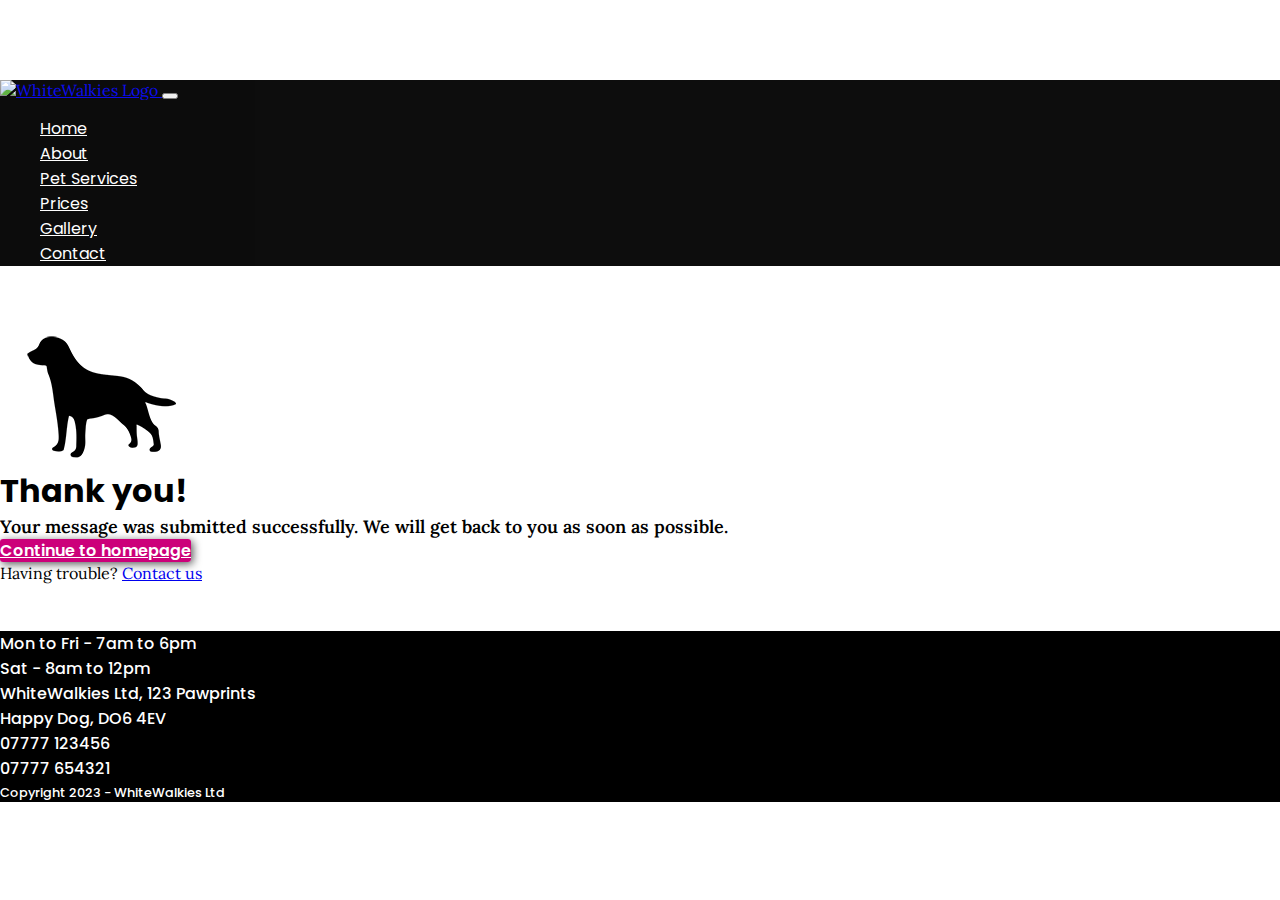
==== thankyou.html @ 064b2d1d "Add thankyou section to thankyou.html" ====
<!DOCTYPE html>
<html lang="en">

<head>
    <meta charset="UTF-8">
    <meta http-equiv="X-UA-Compatible" content="IE=edge">
    <meta name="viewport" content="width=device-width, initial-scale=1.0">

    <title>WhiteWalkies</title>

    <!-- favicon -->
    <link rel="apple-touch-icon" sizes="180x180" href="assets/images/favicon/apple-touch-icon.png">
    <link rel="icon" type="image/png" sizes="32x32" href="assets/images/favicon/favicon-32x32.png">
    <link rel="icon" type="image/png" sizes="16x16" href="assets/images/favicon/favicon-16x16.png">
    <link rel="manifest" href="assets/images/favicon/site.webmanifest" crossorigin="use-credentials">
    <!-- /favicon -->

    <link href="https://cdn.jsdelivr.net/npm/bootstrap@5.2.3/dist/css/bootstrap.min.css" rel="stylesheet" integrity="sha384-rbsA2VBKQhggwzxH7pPCaAqO46MgnOM80zW1RWuH61DGLwZJEdK2Kadq2F9CUG65" crossorigin="anonymous">
    <link rel="stylesheet" href="https://use.fontawesome.com/releases/v5.6.3/css/all.css" integrity="sha384-UHRtZLI+pbxtHCWp1t77Bi1L4ZtiqrqD80Kn4Z8NTSRyMA2Fd33n5dQ8lWUE00s/" crossorigin="anonymous">
    <link rel="preconnect" href="https://fonts.googleapis.com">
    <link rel="preconnect" href="https://fonts.gstatic.com" crossorigin>
    <link href="https://fonts.googleapis.com/css2?family=Lora:wght@400;500;600&family=Poppins:wght@400;500;600;700&display=swap" rel="stylesheet">
    <link rel="stylesheet" href="assets/css/style.css" type="text/css">
</head>

<body>
    <header>
        <!-- navbar -->
        <nav class="navbar navbar-expand-lg fixed-top bg-color-black">
            <div class="container">
                <a href="index.html" class="navbar-brand">
                    <img src="assets/images/whitewalkies_logo.png" alt="WhiteWalkies Logo" id="whitewalkies-logo" width="200">
                </a>
                <button class="navbar-toggler" type="button" data-bs-toggle="collapse" data-bs-target="#navmenu" aria-controls="navmenu" aria-expanded="false" aria-label="Toggle navigation">
                    <span class="navbar-toggler-icon">
                        <i class="fas fa-bars icon-pink"></i>
                    </span>
                </button>
                <div id="navmenu" class="collapse navbar-collapse">
                    <ul class="navbar-nav ms-auto">
                        <li class="nav-item ms-2">
                            <a href="index.html#" class="nav-link">Home</a>
                        </li>
                        <li class="nav-item ms-2">
                            <a href="index.html#about" class="nav-link">About</a>
                        </li>
                        <li class="nav-item ms-2">
                            <a href="index.html#services" class="nav-link">Pet Services</a>
                        </li>
                        <li class="nav-item ms-2">
                            <a href="index.html#prices" class="nav-link">Prices</a>
                        </li>
                        <li class="nav-item ms-2">
                            <a href="index.html#gallery" class="nav-link">Gallery</a>
                        </li>
                        <li class="nav-item ms-2">
                            <a href="index.html#contact" class="nav-link">Contact</a>
                        </li>
                    </ul>
                </div><!-- /#navmenu -->
            </div><!-- /.container -->
        </nav><!-- /.navbar -->
    </header>

    <!-- thankyou -->
    <section id="thankyou" class="container-wrapper thankyou-container ">
        <div class="container-fluid">
            <div class="row d-flex justify-content-center">
                <div class="col-12 thankyou-img-container text-center ">
                    <img src="assets/images/thankyou-icon.png" alt="" class="thankyou-img mb-3">
                </div>
                <div class="col-12 text-center">
                    <h1 class="mb-4">Thank you!</h1>
                    <p class="thankyou-text text-center text-bold mb-3">Your message was submitted successfully. 
                        We will get back to you as soon as possible.
                    </p>
                    <a class="btn btn--cta btn--pink mt-3" href="index.html" role="button" aria-label="Go to home page">
                        Continue to homepage
                    </a>
                    <div class="thankyou-link mt-4">Having trouble? <a class="bold-text" href="index.html#contact" aria-label="Go to contact section">
                        Contact us</a>
                    </div>
                </div>
            </div><!-- /.row -->
        </div><!-- /.container-fluid -->
    </section><!-- /#thankyou -->

    <!-- footer -->
    <footer id="footer" class="pt-5 pb-3 bg-color-black">
        <div class="container">
            <div class="row d-flex justify-content-sm-center justify-content-md-between mb-5">
                <div class="col-md-4 text-center text-md-start mb-3 mb-md-0">
                    <i class="fas fa-clock text-start icon-pink fa-1x"></i>
                    <div class="text-white footer-text">Mon to Fri - 7am to 6pm</div>
                    <div class="text-white footer-text">Sat - 8am to 12pm</div>
                </div>
                <div class="col-md-4 text-center mb-3 mb-md-0">
                    <i class="fas fa-map icon-pink fa-1x"></i>
                    <div class="text-white footer-text">WhiteWalkies Ltd, 123 Pawprints</div>
                    <div class="text-white footer-text">Happy Dog, DO6 4EV</div>
                </div>
                <div class="col-md-4 text-center text-md-end">
                    <i class="fas fa-phone icon-pink fa-1x"></i>
                    <div class="d-block text-white footer-text">07777 123456</div>
                    <div class="text-white footer-text">07777 654321</div>
                </div>
            </div>
            <div class="row d-flex justify-content-center mb-2">
                <div class="col-12 footer-media text-center">
                    <a href="https://www.facebook.com" class="mx-4" target="_blank"><i
                        class="fab fa-facebook-square fa-2x icon-pink" aria-hidden="true"></i></a>
                    <a href="https://www.twitter.com" class="mx-4" target="_blank"><i
                        class="fab fa-twitter-square fa-2x icon-pink" aria-hidden="true"></i></a>
                    <a href="https://www.instagram.com" class="mx-4" target="_blank"><i
                        class="fab fa-instagram fa-2x icon-pink" aria-hidden="true"></i></a>
                </div>
            </div>
            <div class="row d-flex justify-content-center">
                <div class="col-12 text-center">
                    <span class="text-white footer-text footer-copy">Copyright 2023 - WhiteWalkies Ltd</span>
                </div>
            </div>
        </div><!-- /.container -->
    </footer><!-- footer -->
   
    <script src="https://cdn.jsdelivr.net/npm/bootstrap@5.2.3/dist/js/bootstrap.bundle.min.js" integrity="sha384-kenU1KFdBIe4zVF0s0G1M5b4hcpxyD9F7jL+jjXkk+Q2h455rYXK/7HAuoJl+0I4" crossorigin="anonymous"></script>
</body>

</html>
---- assets/css/style.css ----
/* --------------------------------------------------------------------------------------- Text/Padding/Margin */

body {
    margin: 0;
    padding: 0;
    padding-top: 5rem;
    font-size: 100%;
    font-family: 'Lora', serif;
    font-weight: 400;
}

h1,
h2,
h3,
h4,
h5 {
    font-family: 'Poppins', sans-serif;
    margin: 0;
}

p {
    margin: 0;
    text-align: justify;
}

.section-header {
    font-weight: 700;
    margin-bottom: 3rem;
}

.text-bold {
    font-weight: 600;
}

.text-medium {
    font-weight: 500;
}

.text-larger {
    font-size: 112%;
}

/* --------------------------------------------------------------------------------------- Borders/other */

hr {
    width: 100px;
    margin: 2rem auto;
    border-top: 2px solid #CC007A;
}

.border-color-white {
    border-color: #FFFFFF;
}

/* --------------------------------------------------------------------------------------- Background Colors */

.bg-color-black {
    background-color: #000000;
}

.bg-color-light-beige {
    background-color: #fefbf5;
}

.bg-color-beige {
    background-color: #F4ECE1;
}

.bg-color-dark-beige {
    background-color: #F5D59A;
}

.bg-color-grey {
    background-color: #575757;
}

/* --------------------------------------------------------------------------------------- Text Colors */

.text-white {
    color: #FFFFFF;
}

.text-grey {
    color: #575757;
}

.text-pink {
    color: #CC007A;
}

/* --------------------------------------------------------------------------------------- Containers */

.container-wrapper {
    padding-top: 3rem;
    padding-bottom: 3rem;
    scroll-margin-top: 5em;
}

/* --------------------------------------------------------------------------------------- Buttons */

.btn--cta {
	font-family: 'Poppins', sans-serif;
    font-weight: 600;
    border-radius: 3px;
    text-align: center;
}

.btn--pink {
    color: #FFFFFF;
    background-color: #CC007A;
    box-shadow: 2px 2px 8px #575757;
}

.btn--pink:hover,
.btn--pink:active,
.btn--pink:focus,
.btn--pink:active:focus {
    background-color: #B8006E;
    color: #000000;
}

/* --------------------------------------------------------------------------------------- Icons */

.icon-pink {
    color: #CC007A;
}

.icon-dark-beige {
    color: #F5D59A;
}

/* --------------------------------------------------------------------------------------- Navbar */

.navbar {
    opacity: 95%;
}

.navbar>.container {
    align-items: flex-end;
}

.nav-link {
    color: #FFFFFF;
    font-family: 'Poppins', sans-serif;
    font-weight: 400;
    padding-bottom: 0;
}

.nav-link:hover {
    color: #CC007A;
    transition: all 0.30s ease-in-out;
    -moz-transition: all 0.30s ease-in-out;
    -webkit-transition: all 0.30s ease-in-out;
    -o-transition: all 0.30s ease-in-out;
}

.fa-bars {
    font-size: 32px;
}

/* --------------------------------------------------------------------------------------- Hero */

.hero-image {
    height: 85vh;
    background-image: url('../images/hero.jpg');
    background-repeat: no-repeat;
    background-position: center;
    background-attachment: fixed;
    background-size: cover;
    -webkit-background-size: cover;
    -moz-background-size: cover;
    -o-background-size: cover;
    position: relative;
}

.hero-content {
    position: absolute;
    bottom: 25%;
}

.hero-header {
    font-family: 'Poppins';
    font-weight: 700;
    font-size: 3rem;
    padding-bottom: 2rem;
    line-height: 1.5em;
    text-shadow: 3px 3px 6px #575757;
}

/* --------------------------------------------------------------------------------------- Banner */

.banners-image {
    height: 75vh;
    background-image: url('../images/banner.jpg');
    background-repeat: no-repeat;
    background-position: center;
    background-attachment: fixed;
    background-size: cover;
    -webkit-background-size: cover;
    -moz-background-size: cover;
    -o-background-size: cover;
    position: relative;
}

.container-consultation {
    background-color: rgba(244, 236, 225, 0.8);
}

.media-content {
    background-color: rgba(0, 0, 0, 0.8);
    position: absolute;
    width: 100%;
    bottom: 0;
    left: 0;
}

.media-content a i:hover,
.media-content a i:active,
.media-content a i:focus,
.media-content a i:active:focus {
    color: #F5D59A !important;
}

.media-text {
    font-family: 'Poppins';
    font-size: 1.25rem;
    line-height: 2rem;
}

/* --------------------------------------------------------------------------------------- Prices */

.prices-content {
    height: 100%;
    box-shadow: 4px 4px 6px #575757;
}

.card-header:first-child {
  border-radius: 0;
}

.prices-header {
    background-color: #EEEEEE;
}

.prices-text {
    font-size: 130%;
    font-weight: 500;
}

.prices-small-print {
    font-size: 0.75rem;
}

.prices-body {
    border-radius: 0 0 3px 3px;
}

.prices-list {
    color: #575757;
    list-style-type: none;
    margin: 0;
    padding: 0;
    line-height: 1.75rem;
    font-weight: 500;
}

.prices-banner-text {
    font-family: 'Poppins';
    font-size: 1.25rem;
    line-height: 2rem;
    
}

/* --------------------------------------------------------------------------------------- Gallery */

.container-gallery-video {
    box-shadow: 4px 4px 6px #575757;
}

/* --------------------------------------------------------------------------------------- Contact Us */

.form-text {
    font-family: 'Poppins'    
}

.googlemap-container,
.googlemap {
    width: 100%;
    height: 100%;
}

/* --------------------------------------------------------------------------------------- Footer */

.footer-text {
    font-family: 'Poppins';
    font-weight: 500;
}

.footer-media a i:hover,
.footer-media a i:active,
.footer-media a i:focus,
.footer-media a i:active:focus {
    color: #F5D59A !important;
}

.footer-copy {
    font-size: 80%;
}

/* --------------------------------------------------------------------------------------- Text Animation */

.animation-slide-in-left-line1 {
    animation-name: slide-in-left;
    animation-duration: 2s;
}

@keyframes slide-in-left {
  from {
      transform: translateX(-100%);
      opacity: 0.25;
  }
    
  to {
      transform: translateX(0%);
      opacity: 1;
  }
}

.animation-slide-in-left-line2 {
    animation-name: slide-in-left;
    animation-duration: 4s;
}

@keyframes slide-in-left {
  from {
      transform: translateX(-300%);
      opacity: 0.25;
  }
    
  to {
      transform: translateX(0%);
      opacity: 1;
  }
}

.animation-slide-in-left-line3 {
    animation-name: slide-in-left;
    animation-duration: 6s;
}

@keyframes slide-in-left {
  from {
      transform: translateX(-400%);
      opacity: 0.25;
  }
    
  to {
      transform: translateX(0%);
      opacity: 1;
  }
}

/* --------------------------------------------------------------------------------------- Media Queries */

@media screen and (min-width: 992px) {
    p {
        font-size: 112%;
    }
    
}

@media screen and (min-width: 768px) and (max-width: 1199px) {
    .hero-header {
        font-size: 2.75rem;
    }
    
}

@media screen and (min-width: 768px) and (max-width: 991px) {
    .hero-content {
        position: absolute;
        bottom: 10%;
    }
    
}

@media screen and (max-width: 767px) {
    .hero-image {
        height: 65vh;
    }

    .hero-content {
        display: none;
    }

    .media-text,
    .prices-banner-text {
        font-size: 1.15rem;
        line-height: 2rem;
    }

    .banners-image {
        height: 750px;
    }

    .googlemap-container,
    .googlemap {
        height: 300px;
    }

}
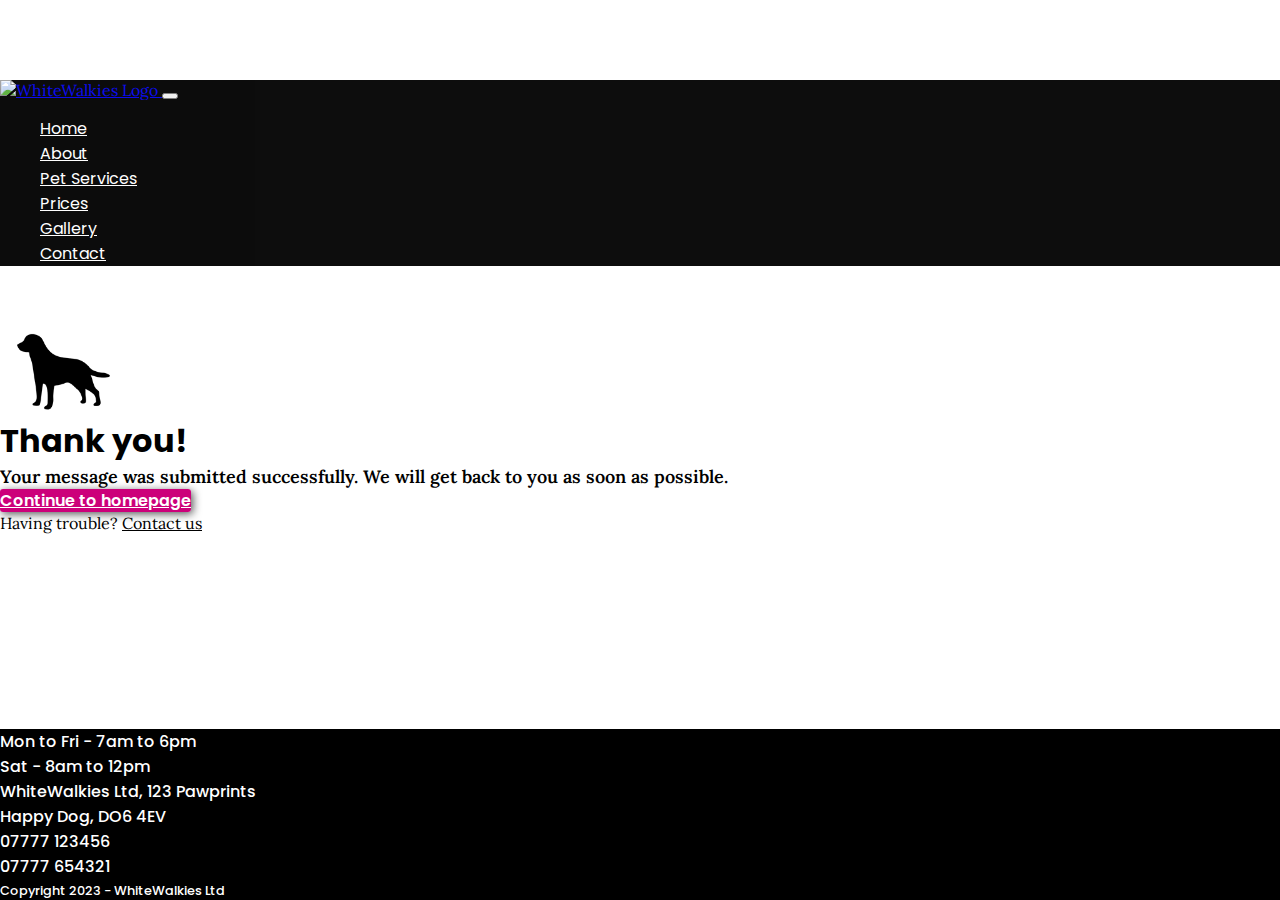
==== commit 7ea5255b: "Add class to footer in thankyou.html" ====
--- a/thankyou.html
+++ b/thankyou.html
@@ -86,7 +86,7 @@
     </section><!-- /#thankyou -->
 
     <!-- footer -->
-    <footer id="footer" class="pt-5 pb-3 bg-color-black">
+    <footer id="footer" class="footer-thankyou pt-5 pb-3 bg-color-black">
         <div class="container">
             <div class="row d-flex justify-content-sm-center justify-content-md-between mb-5">
                 <div class="col-md-4 text-center text-md-start mb-3 mb-md-0">
--- a/assets/css/style.css
+++ b/assets/css/style.css
@@ -307,6 +307,28 @@
     font-size: 80%;
 }
 
+/* --------------------------------------------------------------------------------------- Thank you */
+
+.thankyou-img-container {
+    width: 125px;
+}
+
+.thankyou-img {
+    width: 100%;
+    height: 100%;
+}
+
+.thankyou-link a {
+    color: #000000;
+}
+
+.thankyou-link a:hover,
+.thankyou-link a:active,
+.thankyou-link a:focus,
+.thankyou-link a:active:focus {
+    color: #CC007A;
+}
+
 /* --------------------------------------------------------------------------------------- Text Animation */
 
 .animation-slide-in-left-line1 {
@@ -369,9 +391,31 @@
     
 }
 
+@media screen and (min-width: 768px) {
+    #footer {
+        position: fixed;
+        width: 100%;
+        max-width: 100%;
+        bottom: 0;
+        margin: 0 auto;
+     }
+    
+}
+
 @media screen and (min-width: 768px) and (max-width: 1199px) {
     .hero-header {
         font-size: 2.75rem;
+    }
+    
+}
+
+@media screen and (min-width: 768px) and (max-width: 991px) and (orientation: landscape) {
+    .banners-image {
+        height: 500px;
+    }
+
+    .hero-content {
+        display: none;
     }
     
 }
@@ -381,14 +425,18 @@
         position: absolute;
         bottom: 10%;
     }
-    
+      
+}
+
+@media screen and (max-width: 991px) {
+    .hero-image {
+        height: 75vh;
+        background-position: 50% -75px;
+    }
+
 }
 
 @media screen and (max-width: 767px) {
-    .hero-image {
-        height: 65vh;
-    }
-
     .hero-content {
         display: none;
     }
@@ -408,4 +456,12 @@
         height: 300px;
     }
 
+}
+
+@media screen and (max-width: 991px) and (orientation: landscape) {
+    .hero-image {
+        height: 100vh;
+        background-position: 50% 25%;
+    }
+
 }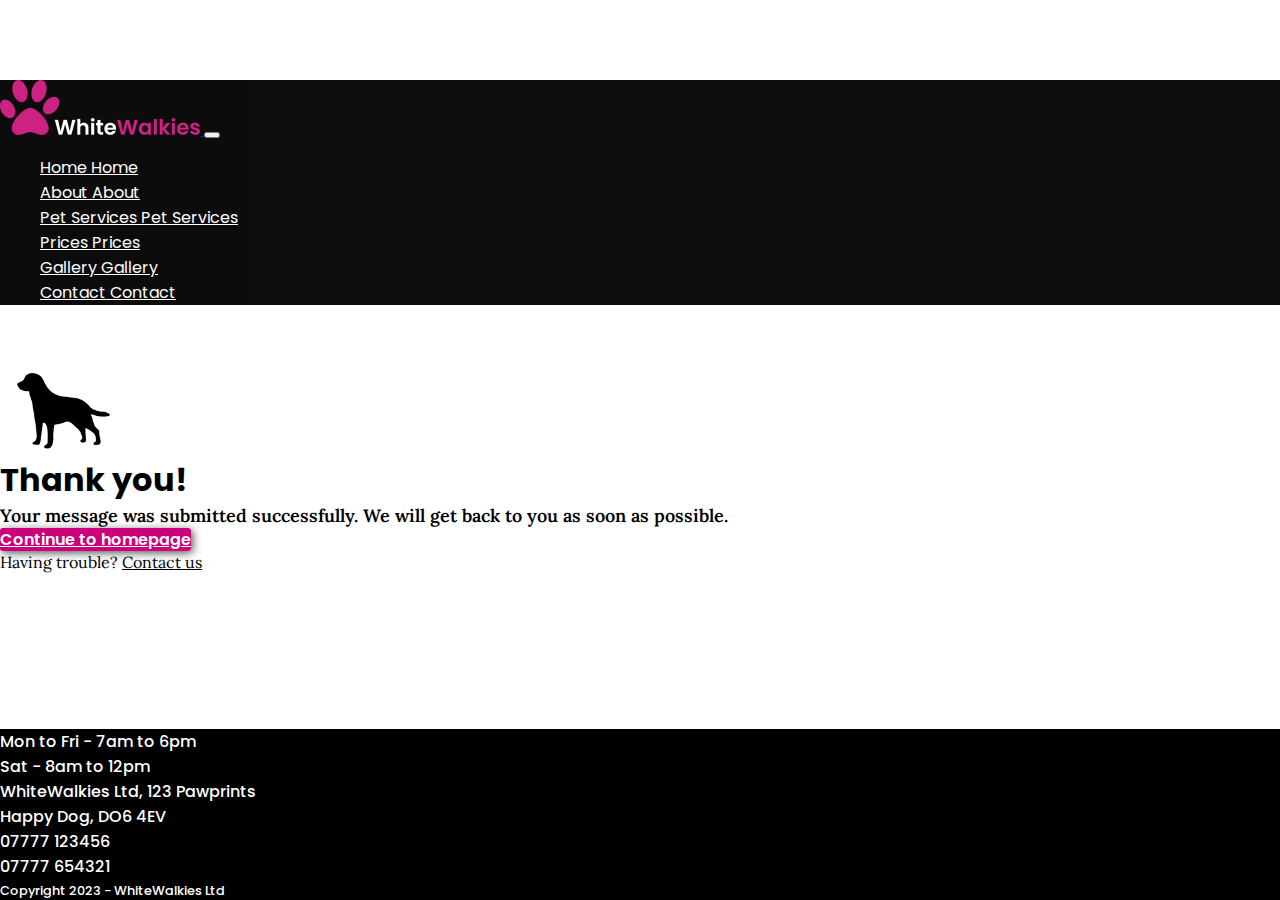
==== commit 1708d037: "Move id home from header to body tag in index.html and thankyou.html" ====
--- a/thankyou.html
+++ b/thankyou.html
@@ -5,6 +5,7 @@
     <meta charset="UTF-8">
     <meta http-equiv="X-UA-Compatible" content="IE=edge">
     <meta name="viewport" content="width=device-width, initial-scale=1.0">
+    <meta name="description" content="WhiteWalkies offers both dog walking and dog sitting services, as well as a fun caring environment for your dog to explore and grow.">
 
     <title>WhiteWalkies</title>
 
@@ -23,7 +24,7 @@
     <link rel="stylesheet" href="assets/css/style.css" type="text/css">
 </head>
 
-<body>
+<body id="home">
     <header>
         <!-- navbar -->
         <nav class="navbar navbar-expand-lg fixed-top bg-color-black">
@@ -38,23 +39,41 @@
                 </button>
                 <div id="navmenu" class="collapse navbar-collapse">
                     <ul class="navbar-nav ms-auto">
-                        <li class="nav-item ms-2">
-                            <a href="index.html#" class="nav-link">Home</a>
+                        <li class="nav-item ms-2 py-1 py-lg-0">
+							<a href="#home" class="nav-link d-lg-none">
+								<span data-bs-toggle="collapse" data-bs-target="#navmenu">Home</span>
+							</a>
+                            <a href="#home" class="nav-link d-none d-lg-block">Home</a>
                         </li>
-                        <li class="nav-item ms-2">
-                            <a href="index.html#about" class="nav-link">About</a>
+                        <li class="nav-item ms-2 py-1 py-lg-0">
+                            <a href="#about" class="nav-link d-lg-none">
+								<span data-bs-toggle="collapse" data-bs-target="#navmenu">About</span>
+							</a>
+                            <a href="#about" class="nav-link d-none d-lg-block">About</a>
                         </li>
-                        <li class="nav-item ms-2">
-                            <a href="index.html#services" class="nav-link">Pet Services</a>
+                        <li class="nav-item ms-2 py-1 py-lg-0">
+                            <a href="#services" class="nav-link d-lg-none">
+								<span data-bs-toggle="collapse" data-bs-target="#navmenu">Pet Services</span>
+							</a>
+                            <a href="#services" class="nav-link d-none d-lg-block">Pet Services</a>
                         </li>
-                        <li class="nav-item ms-2">
-                            <a href="index.html#prices" class="nav-link">Prices</a>
+                        <li class="nav-item ms-2 py-1 py-lg-0">
+                            <a href="#prices" class="nav-link d-lg-none">
+								<span data-bs-toggle="collapse" data-bs-target="#navmenu">Prices</span>
+							</a>
+                            <a href="#prices" class="nav-link d-none d-lg-block">Prices</a>
                         </li>
-                        <li class="nav-item ms-2">
-                            <a href="index.html#gallery" class="nav-link">Gallery</a>
+                        <li class="nav-item ms-2 py-1 py-lg-0">
+                            <a href="#gallery" class="nav-link d-lg-none">
+								<span data-bs-toggle="collapse" data-bs-target="#navmenu">Gallery</span>
+							</a>
+                            <a href="#gallery" class="nav-link d-none d-lg-block">Gallery</a>
                         </li>
-                        <li class="nav-item ms-2">
-                            <a href="index.html#contact" class="nav-link">Contact</a>
+                        <li class="nav-item ms-2 py-1 py-lg-0">
+                            <a href="#contact" class="nav-link d-lg-none">
+								<span data-bs-toggle="collapse" data-bs-target="#navmenu">Contact</span>
+							</a>
+                            <a href="#contact" class="nav-link d-none d-lg-block">Contact</a>
                         </li>
                     </ul>
                 </div><!-- /#navmenu -->
--- a/assets/css/style.css
+++ b/assets/css/style.css
@@ -161,7 +161,7 @@
 /* --------------------------------------------------------------------------------------- Hero */
 
 .hero-image {
-    height: 85vh;
+    height: 100vh;
     background-image: url('../images/hero.jpg');
     background-repeat: no-repeat;
     background-position: center;
@@ -392,7 +392,7 @@
 }
 
 @media screen and (min-width: 768px) {
-    #footer {
+    .footer-thankyou {
         position: fixed;
         width: 100%;
         max-width: 100%;
@@ -402,66 +402,132 @@
     
 }
 
-@media screen and (min-width: 768px) and (max-width: 1199px) {
-    .hero-header {
-        font-size: 2.75rem;
-    }
-    
-}
-
-@media screen and (min-width: 768px) and (max-width: 991px) and (orientation: landscape) {
-    .banners-image {
-        height: 500px;
-    }
-
-    .hero-content {
-        display: none;
-    }
-    
-}
-
 @media screen and (min-width: 768px) and (max-width: 991px) {
     .hero-content {
-        position: absolute;
-        bottom: 10%;
-    }
-      
-}
-
-@media screen and (max-width: 991px) {
+        bottom: 3rem;
+     }
+
+     .hero-header {
+        font-size: 2.5rem;
+    }
+
     .hero-image {
         height: 75vh;
-        background-position: 50% -75px;
-    }
-
+        background-position: 50% -125px;
+    }
+    
 }
 
 @media screen and (max-width: 767px) {
     .hero-content {
+        bottom: 1rem;
+    }
+    
+    .hero-header {
+        font-size: 2rem;
+    }
+
+    .hero-button {
         display: none;
     }
 
+    .banners-image {
+        height: 1000px;
+    }
+
+}
+
+@media screen and (min-width: 301px) and (max-width: 767px) {
     .media-text,
     .prices-banner-text {
         font-size: 1.15rem;
         line-height: 2rem;
     }
 
-    .banners-image {
-        height: 750px;
-    }
-
     .googlemap-container,
     .googlemap {
         height: 300px;
     }
 
-}
-
-@media screen and (max-width: 991px) and (orientation: landscape) {
     .hero-image {
-        height: 100vh;
-        background-position: 50% 25%;
-    }
-
+        height: 65vh;
+        background-position: 50% -75px;
+    }
+
+}
+
+@media screen and (min-width: 650px) and (max-width: 991px) and (orientation: landscape) {
+    p {
+        font-size: 90%;
+    }   
+
+    .hero-image {
+        height: 90vh;
+        background-position: 50% -40px;
+    }
+
+    .hero-content {
+        bottom: 3rem;
+    }
+
+    .hero-header {
+        font-size: 2rem;
+    }
+
+    .hero-button {
+        display: none;
+    }
+
+    .banners-image {
+        height: 1000px;
+    }
+
+    .media-text,
+    .prices-banner-text {
+        font-size: 1rem;
+        line-height: 2rem;
+    }
+
+    .footer-text {
+        font-size: 85%;
+    }
+
+    .footer-copy {
+        font-size: 70%;
+    }
+    
+}
+
+@media screen and (max-width: 300px) {
+    p {
+        font-size: 80%;
+    }
+
+    .hero-image {
+        height: 65vh;
+        background-position: 50%;
+    }
+
+    .hero-content {
+        display: none;
+    }
+
+    .media-text,
+    .prices-banner-text {
+        font-size: 1rem;
+        line-height: 2rem;
+    }
+
+    .googlemap-container,
+    .googlemap {
+        height: 250px;
+    }
+
+    .footer-text {
+        font-size: 90%;
+    }
+
+    .footer-copy {
+        font-size: 70%;
+    }
 }